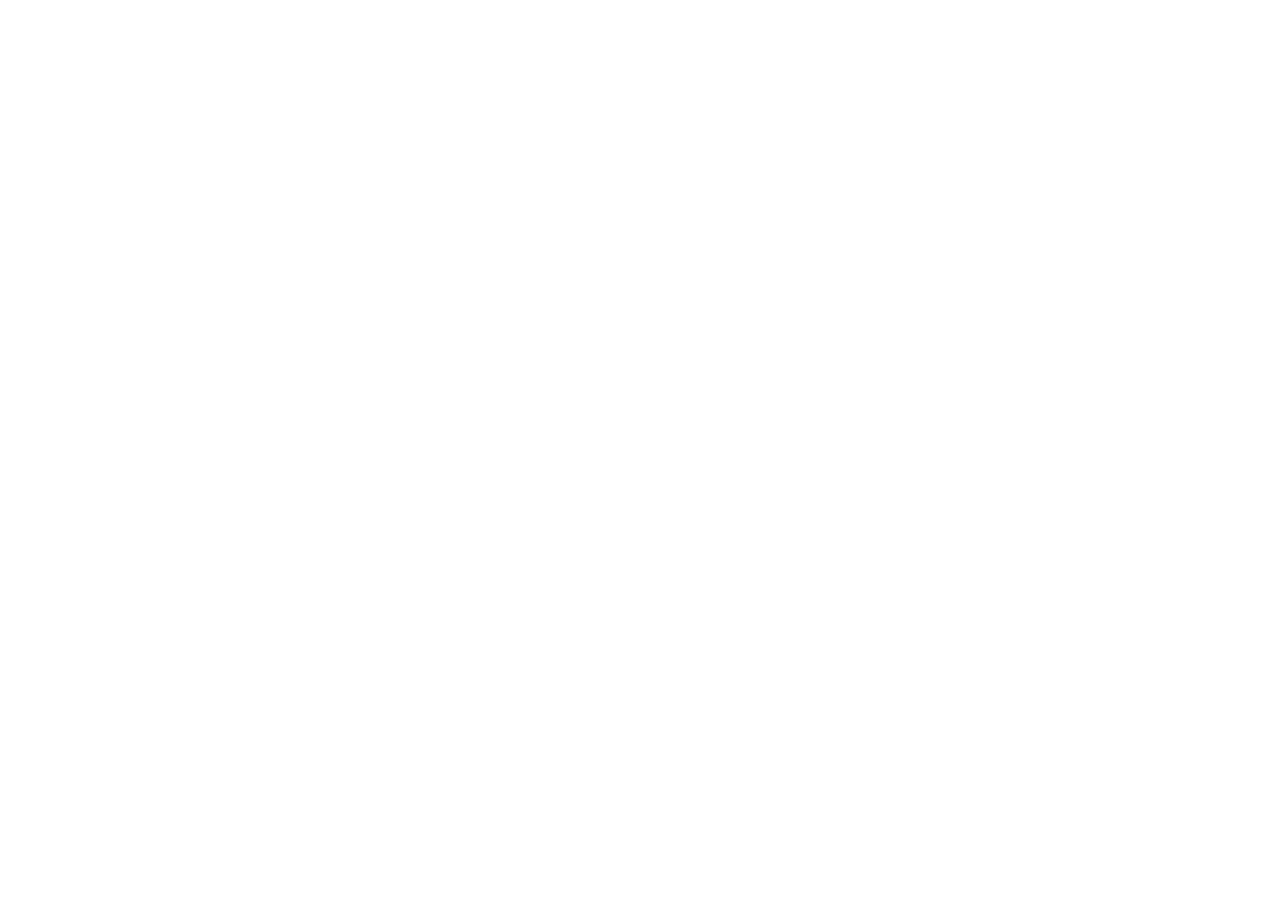
==== hotelsearch.html @ d07ceb5f "headerhotelsearch" ====
<!DOCTYPE html>
<html lang="en">

<head>
    <meta charset="UTF-8">
    <meta name="viewport" content="width=device-width, initial-scale=1.0">
    <title>Migracode Hotel: Hotels in Barcelona Book your hotel now!</title>
    <link rel="stylesheet" href="style.css" </head>

    <body>

    </body>

</html>
---- style.css ----
* {
    font-family: Arial, Helvetica, sans-serif;
}

.container-about_us {
    width: 100%;
}

.logo img {
    width: 65%;
    height: auto;
}

.namehotel {
    color: rgb(5, 5, 5);
    font-family: Arial, Helvetica, sans-serif;
    font-size: 80px;
}

.reservation {
    background-color: rgb(41, 152, 172);
    border-radius: 7px;
    width: fit-content;
    padding: 0 7px 3px 7px;
}

.photohotel {
    display: flex;
    justify-content: center;
    align-content: center;
    margin: 0 0 0.6rem 0;
    background-color: rgb(223, 223, 223);
}

img {
    border-radius: 5px;
    opacity: 0.9;
}

.header {
    display: flex;
    flex-direction: row;
    align-items: center;
    height: 10rem;
}

.list-nav {
    display: flex;
    justify-content: space-around;
    align-items: center;
    list-style-type: none;
    background-image: url(https://i.postimg.cc/br14r4B2/blackgroundlux.png);
    height: 6rem;
    margin: 0 0 0 0;
}

.nav-link {
    text-decoration: none;
    color: silver;
    font: 20px arial, sans-serif;
}

.header {
    display: flex;
    justify-content: space-evenly;
    align-content: center;
    background-color: rgb(9, 88, 102);
    width: 100%;
    opacity: 0.9;
}

.description {
    background-color: steelblue;
}

footer {
    background-color: rgb(9, 88, 102);
    height: 2rem;
    color: silver;
    border-radius: 5px;
    display: flex;
    align-items: center;
}

.container-about_us {
    display: flex;
    flex-direction: row-reverse;
    justify-content: space-evenly;
    margin-top: 45px;
    margin: 30px 5px 10px 5px;
}


/* media query with max-witdh i.e.900px */

.description {
    width: 65%;
    padding: 0 5px 15px 5px;
    background-color: rgb(9, 88, 102);
    margin: 0 15px 0 15px;
    border-top: 15px solid black;
    border-radius: 5px;
    color: rgba(255, 255, 255, 0.849);
    text-align: justify;
    font-weight: bold;
    max-width: 60em;
    line-height: 1.15;
}

.center-title {
    color: rgba(255, 255, 255, 0.849);
    margin: 0 0 0 0;
    background-color: black;
}

.reservation-form_field {
    display: flex;
    flex-direction: column;
    /*make the form width 100% flexbox default*/
}

.date-reservation {
    display: flex;
    flex-direction: row;
    justify-content: space-evenly;
}

.group-field_adults {
    display: flex;
    flex-direction: column;
}

.group-children_rooms {
    display: flex;
    flex-direction: row;
    justify-content: space-evenly;
}


/*make the form width 100% flexbox default*/


/* style container-info-rooms */

.wrapper-rooms {
    background-color: rgb(216, 216, 216);
    margin: 0 0 15px 15px;
}

.information-room {
    background-color: white;
    width: fit-content;
    padding: 3px 3px 3px 3px;
}

.description-room {
    width: 300px;
    text-align: center;
    line-height: 1.15;
}

.room-rate,
.list-amenities,
.book-room,
h2 {
    text-align: center;
    margin-bottom: 10px;
}

.header-rooms h2 {
    background-color: rgb(255, 255, 255);
}

.header-rooms {
    display: flex;
    justify-content: center;
}

.list-amenities {
    list-style-type: none;
}

.image-room {
    display: flex;
    justify-content: center;
    align-content: center;
}

.information-room {
    position: absolute;
    left: 560px;
    top: 1450px;
    box-shadow: 10px 10px 10px rgb(160, 160, 160);
}
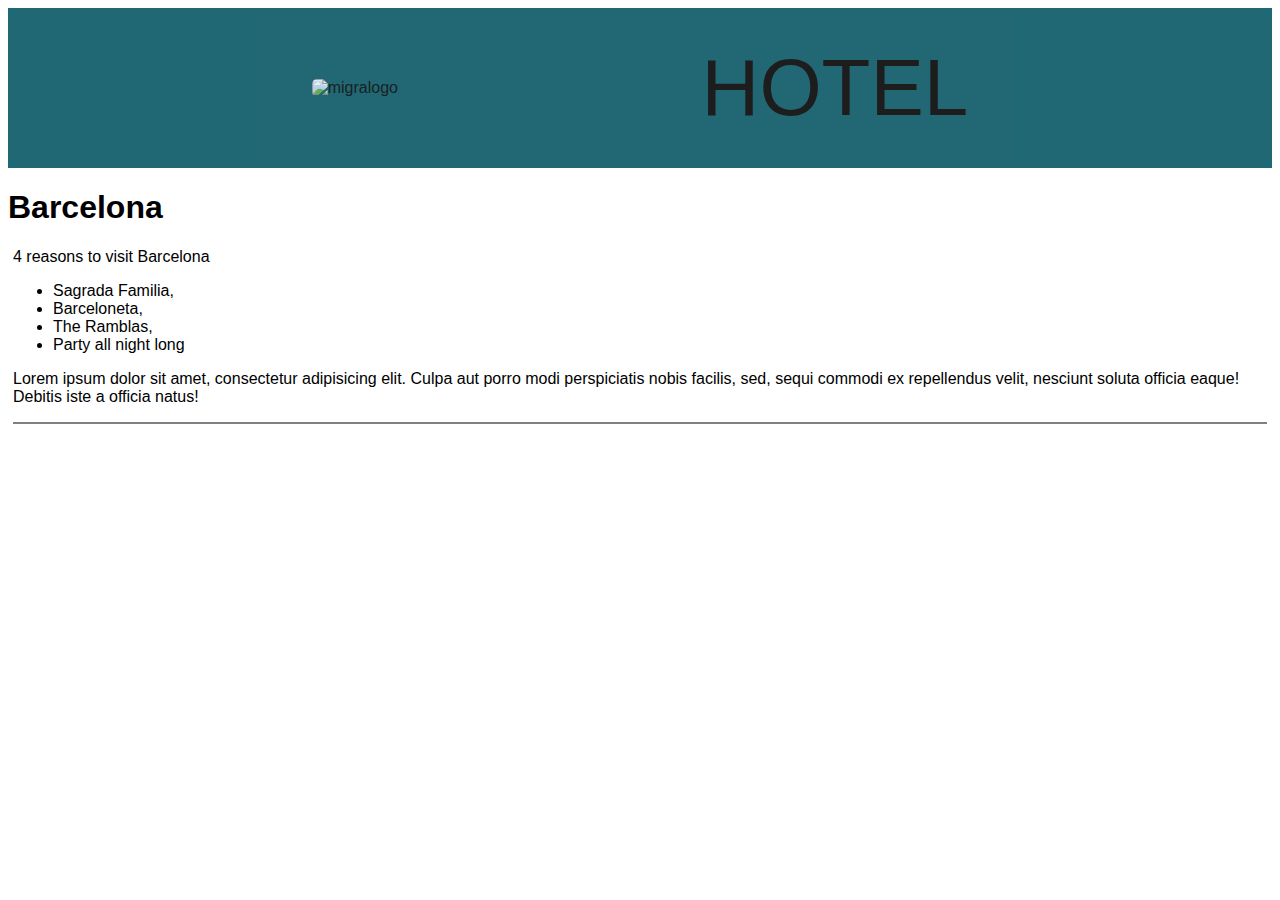
==== commit a7cbdd25: "header-hotelsearch" ====
--- a/hotelsearch.html
+++ b/hotelsearch.html
@@ -5,10 +5,32 @@
     <meta charset="UTF-8">
     <meta name="viewport" content="width=device-width, initial-scale=1.0">
     <title>Migracode Hotel: Hotels in Barcelona Book your hotel now!</title>
-    <link rel="stylesheet" href="style.css" </head>
+    <link rel="stylesheet" href="style.css"> </head>
 
-    <body>
-
-    </body>
+<body>
+    <header class="header">
+        <div class="logo"> <img src="https://i.postimg.cc/8zb9pbmg/black.png" alt="migralogo"></div>
+        <div class="namehotel">HOTEL</div>
+    </header>
+    <div class="destination-header-sr">
+        <div class="destination-head">
+            <h1><strong>Barcelona</strong></h1>
+        </div>
+        <div class="reason">
+            <div class="text-reason"> 4 reasons to visit Barcelona </div>
+            <ul class="list-of-reason">
+                <li class="list-of-reason">Sagrada Familia, </li>
+                <li class="list-of-reason">Barceloneta, </li>
+                <li class="list-of-reason">The Ramblas, </li>
+                <li class="list-of-reason">Party all night long </li>
+            </ul>
+            <div class="destination-description">
+                <p class="description-paragraf">
+                    Lorem ipsum dolor sit amet, consectetur adipisicing elit. Culpa aut porro modi perspiciatis nobis facilis, sed, sequi commodi ex repellendus velit, nesciunt soluta officia eaque! Debitis iste a officia natus!
+                </p>
+            </div>
+        </div>
+    </div>
+</body>
 
 </html>--- a/style.css
+++ b/style.css
@@ -191,4 +191,12 @@
     left: 560px;
     top: 1450px;
     box-shadow: 10px 10px 10px rgb(160, 160, 160);
+}
+
+
+/* hotel search style */
+
+.reason {
+    margin: 0 5px 15px 5px;
+    border-bottom: 2.5px solid gray;
 }